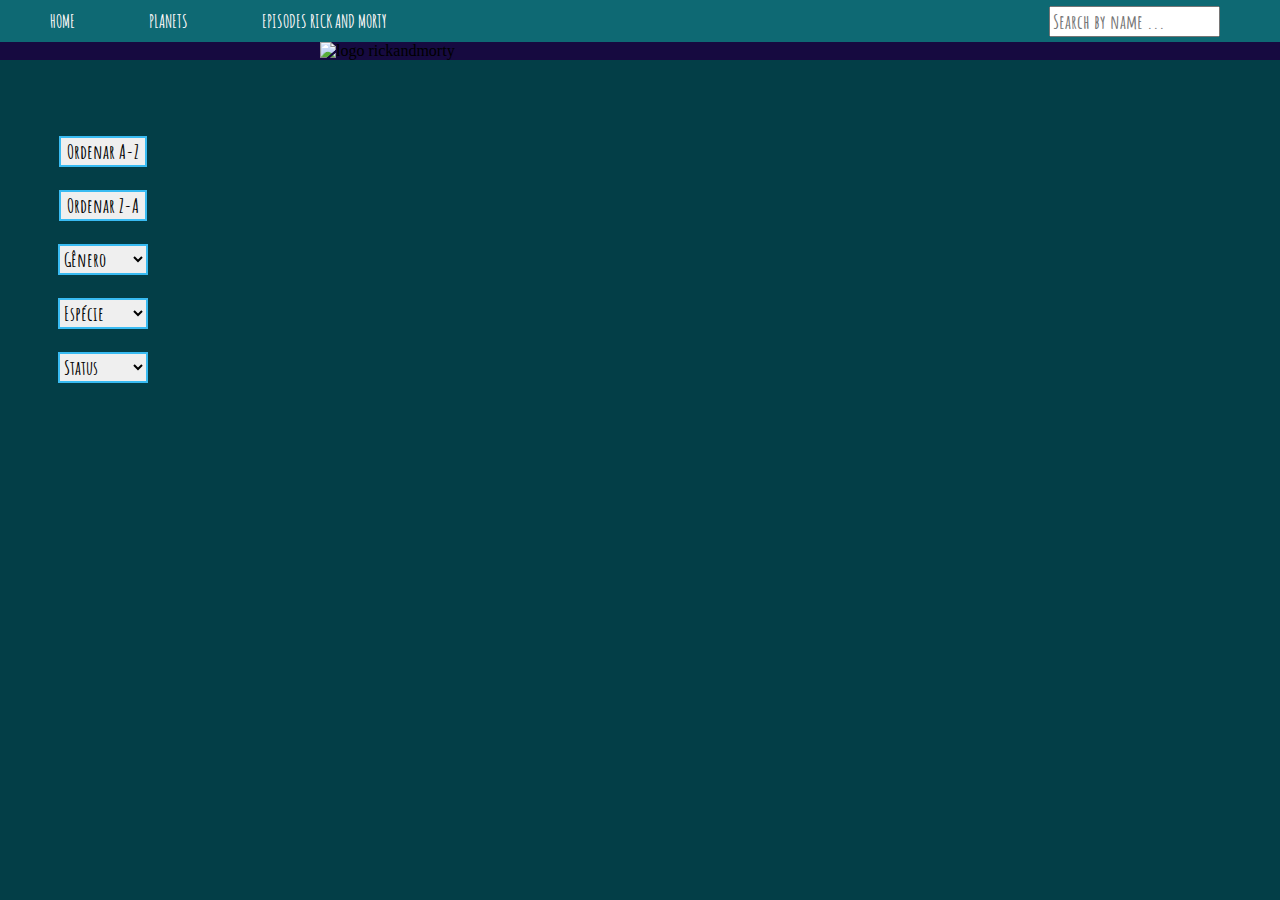
==== src/index.html @ 4c0485ec "Refatoração das funções" ====
<!DOCTYPE html>
<html>
  <head>
    <meta charset="utf-8">
    <title>Rick and Morty</title>
    <link rel="shortcut icon" type="image/x-icon" href="Imagens/rickandmortyportalpequeno.jpg ">
    <link rel="stylesheet" href="style.css" />
    <link href="https://fonts.googleapis.com/css?family=Amatic+SC&display=swap" rel="stylesheet">
  </head>
  <body>
    <header>      
      <nav class="navegation">       
        <ul>
          <li><a href="index.html.html" >HOME</a></li>
          <li><a href="planets.html.html">PLANETS</a></li>
          <li><a href="episodes.html.html">EPISODES RICK AND MORTY</a></li>
          <input type="search" id="typed-text" placeholder="Search by name ..." class="search-text">      
        </ul>      
     </nav>    
    <section class="img-logo">
      <img src="Imagens/logo-rickandmorty.png" alt="logo rickandmorty" class="imagem-logo">    
    </section>
    </header>
    <aside class="open-menu">
      <button id="btn-order-az" class="btn">Ordenar A-Z</button>
      <button id="btn-order-za" class="btn">Ordenar Z-A</button>
      <select class="select-gender btn">
        <option value="gender" selected disabled>Gênero</option>
        <option class="select-gender" value="unknown">Indefinido</option>
        <option class="select-gender" value="Male">Macho</option>
        <option class="select-gender" value="Female">Fêmea</option>
      </select>
      <select class="select-species btn">
        <option value="specie" selected disabled>Espécie</option>
        <option class="select-species" value="Human">Humano</option>
        <option class="select-species" value="Humanoid">Humanoide</option>
        <option class="select-species" value="Alien">Alien</option>
        <option class="select-species" value="Animal">Animal</option>
      </select>
      <select class="select-status btn">
        <option value="status" selected disabled>Status</option>
        <option class="select-status" value="unknown">Indefinido</option>
        <option class="select-status" value="Alive">Vivo</option>
        <option class="select-status" value="Dead">Morto</option>
      </select>  
    </aside>       
    <div id= "perc" class="info" class="invisible"></div>
    <main class="scroll">
        <div id="listening"></div>
    </main> 
  
    <script src="main.js" type="module"></script>
  </body>
</html>
---- src/style.css ----
html, body{
    background-color: #033E47;
    background-attachment: fixed;
    padding: 0%;
    margin: 0%;
} 

.imagem-logo{
    width: 50%;    
    margin-left: 25%;
   
} 
.navegation ul {
    margin: 0px;
    background-color: #0E6973;
    list-style: none;
    
}
.navegation ul li {
    display: inline;
    
}
.navegation ul li a {    
    margin-right: 50px; 
    padding: 10px 10px;
    display: inline-block;
    color: #FFFAFA;
    font-weight: bold;
    text-decoration: none;
    font-family: 'Amatic SC', cursive;
    font-size: 18px;
}
.navegation ul li a:hover {
    color: #39BBF2;
}
.search-text {    
    float: right;
    margin: 5.5px 60px 5.5px 0px;    
    display: flex;
    font-size: 20px;
    font-family: 'Amatic SC', cursive;
    font-weight: bold;
    justify-content: center; 
}      
.search-text:focus {
    width: 200px;
    border-bottom: solid 1px #25B01C;
    outline: none;
}
.img-logo {
    background-color: #160A40;
}
.open-menu {
    float: left;
    display: flex;
    flex-direction: column;
    align-items: center;
    justify-content: center;
    text-align: center;
    padding-left: 20px;
    margin-right: 6%;
    margin-left: 3%;
    margin-top: 5%;   
}
.btn {
    float: left;
    margin: 11.5px 30px 11.5px 0px;
    display: flex;
    font-size: 20px;
    font-family: 'Amatic SC', cursive;
    font-weight: bold;
    justify-content: center;    
    -webkit-transition: all 300ms linear;
    -moz-transition: all 300ms linear;
    -ms-transition: all 300ms linear;
    -o-transition: all 300ms linear;
    transition: all 300ms linear;
    border: 2px solid #39BBF2;
}
button:hover {
    background-color: #25B01C 
   
}

#listening {
    padding: 0em 19em;
}

.card-container {
    display: inline-block;
    background-color: #31B0CC;
    border: 5px solid #D4D952;
    border-radius: 9px;
    text-align: center;
    width: auto;
    height: auto;
    margin: 30px 5Opx 30px 30px;
    box-shadow: 50px;
    font-family: 'Amatic SC', cursive;
    font-weight: bold;
    box-shadow: 8px 8px 8px black;
    margin-top: 30px;
}

.card-image {
    width: 160px;
    height: 170px;
    
}
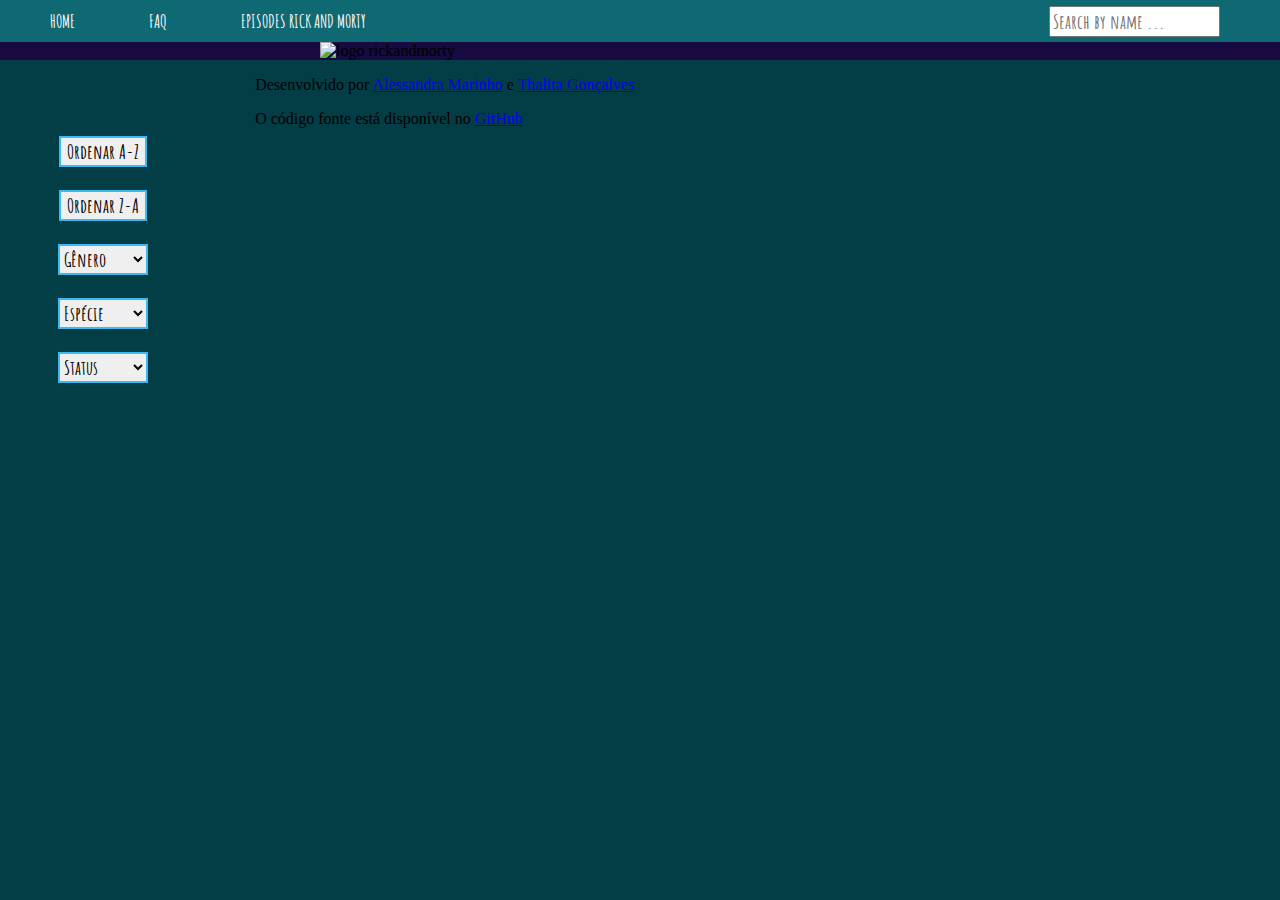
==== commit ee1ca642: "Merge branch 'master' into status" ====
--- a/src/index.html
+++ b/src/index.html
@@ -1,26 +1,31 @@
 <!DOCTYPE html>
 <html>
-  <head>
-    <meta charset="utf-8">
-    <title>Rick and Morty</title>
-    <link rel="shortcut icon" type="image/x-icon" href="Imagens/rickandmortyportalpequeno.jpg ">
-    <link rel="stylesheet" href="style.css" />
-    <link href="https://fonts.googleapis.com/css?family=Amatic+SC&display=swap" rel="stylesheet">
-  </head>
-  <body>
-    <header>      
-      <nav class="navegation">       
-        <ul>
-          <li><a href="index.html.html" >HOME</a></li>
-          <li><a href="planets.html.html">PLANETS</a></li>
-          <li><a href="episodes.html.html">EPISODES RICK AND MORTY</a></li>
-          <input type="search" id="typed-text" placeholder="Search by name ..." class="search-text">      
-        </ul>      
-     </nav>    
+
+<head>
+  <meta charset="utf-8">
+  <title>Rick and Morty</title>
+  <meta name="author" content="Alessandra Marinho e Thalita Gonçalves">  
+  <meta name="viewport" content="width=device-width, initial-scale=1">
+  <link rel="stylesheet" href="style.css" />
+  <link rel="stylesheet" href="https://use.fontawesome.com/releases/v5.4.2/css/all.css" integrity="sha384-/rXc/GQVaYpyDdyxK+ecHPVYJSN9bmVFBvjA/9eOB+pb3F2w2N6fc5qB9Ew5yIns" crossorigin="anonymous">  
+  <link href="https://fonts.googleapis.com/css?family=Amatic+SC&display=swap" rel="stylesheet">
+  <link rel="shortcut icon" type="image/x-icon" href="Imagens/rickandmortyportalpequeno.jpg ">
+</head>
+
+<body>
+  <header>
+    <nav class="navegation">
+      <ul class="ul-style">
+        <li><a href="index.html.html">HOME</a></li>
+        <li><a href="faq.html">FAQ</a></li>
+        <li><a href="episodes.html.html">EPISODES RICK AND MORTY</a></li>
+        <li><input type="search" id="typed-text" placeholder="Search by name ..." class="search-text"></li>
+      </ul>
+    </nav>
     <section class="img-logo">
-      <img src="Imagens/logo-rickandmorty.png" alt="logo rickandmorty" class="imagem-logo">    
+      <img src="Imagens/logo-rickandmorty.png" alt="logo rickandmorty" class="imagem-logo">
     </section>
-    </header>
+   </header>
     <aside class="open-menu">
       <button id="btn-order-az" class="btn">Ordenar A-Z</button>
       <button id="btn-order-za" class="btn">Ordenar Z-A</button>
@@ -47,8 +52,12 @@
     <div id= "perc" class="info" class="invisible"></div>
     <main class="scroll">
         <div id="listening"></div>
-    </main> 
-  
-    <script src="main.js" type="module"></script>
-  </body>
+    </main>
+  <footer>
+    <p>Desenvolvido por <a href="https://github.com/alessandramarinho" target="_blank">Alessandra Marinho</a> e <a href="https://github.com/thalitagoncalves" target="_blank">Thalita Gonçalves</a></p>
+    <p>O código fonte está disponível no <a href="https://alessandramarinho.github.io/SAP004-data-lovers/src/" target="_blank">GitHub</a></p>
+  </footer>
+
+  <script src="main.js" type="module"></script>
+</body>
 </html>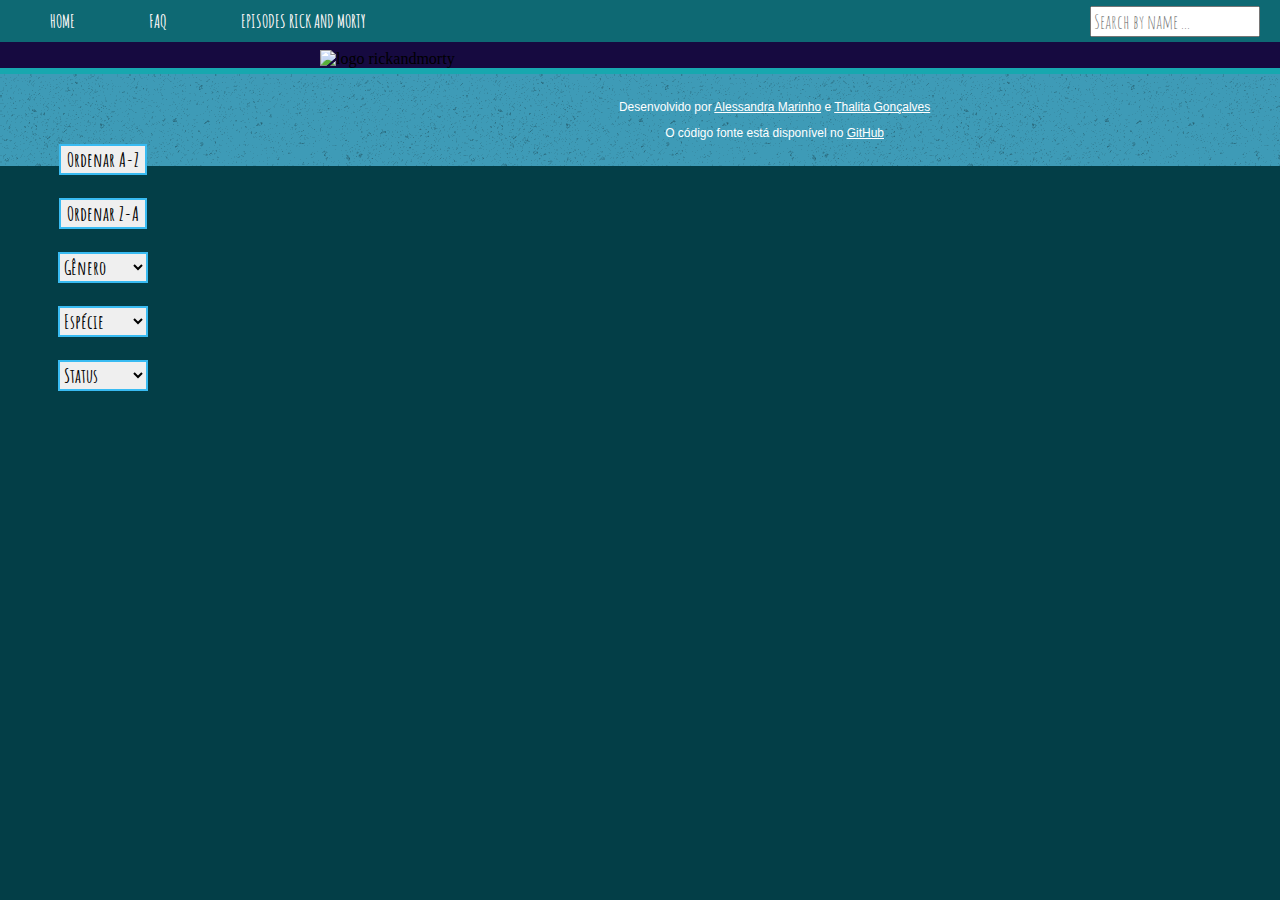
==== commit 5c63f8fe: "ajuste do html" ====
--- a/src/index.html
+++ b/src/index.html
@@ -49,8 +49,8 @@
         <option class="select-status" value="Dead">Morto</option>
       </select>  
     </aside>       
-    <div id= "perc" class="info" class="invisible"></div>
     <main class="scroll">
+        <div id= "perc" class="info" class="invisible"></div>
         <div id="listening"></div>
     </main>
   <footer>
--- a/src/style.css
+++ b/src/style.css
@@ -1,20 +1,23 @@
-html, body{
+body{
     background-color: #033E47;
     background-attachment: fixed;
     padding: 0%;
     margin: 0%;
+    font-size: 100%;
 } 
 
 .imagem-logo{
-    width: 50%;    
+    width: 60%;    
     margin-left: 25%;
+    padding-top: 50px;
    
 } 
 .navegation ul {
-    margin: 0px;
+    width: 100%;
+    position: fixed;
+    margin: 0px;    
     background-color: #0E6973;
-    list-style: none;
-    
+   
 }
 .navegation ul li {
     display: inline;
@@ -39,7 +42,6 @@
     display: flex;
     font-size: 20px;
     font-family: 'Amatic SC', cursive;
-    font-weight: bold;
     justify-content: center; 
 }      
 .search-text:focus {
@@ -85,7 +87,6 @@
 #listening {
     padding: 0em 19em;
 }
-
 .card-container {
     display: inline-block;
     background-color: #31B0CC;
@@ -107,5 +108,131 @@
     height: 170px;
     
 }
-
-
+footer {    
+    font-size: 12px;
+    bottom: 0px;
+    width: 100%;
+    padding: 14px;
+    text-align: center;
+    background-color: #3e9bb7;
+    color: #fff;
+    font-family: Arial, Helvetica, sans-serif;
+    background-image: url(Imagens/asfalt-dark.png);
+    border-top: 6px solid #17a8af;
+}
+footer a {
+	color: #fff;
+	text-decoration: underline
+} 
+
+
+
+
+@media only screen and (max-width: 800px) { 
+
+    .navegation{
+        height: 100px;
+    }
+    .navegation ul {
+        width: 320px;
+        display: flex;
+        flex-direction: column;
+        float: left;
+        padding: 0%;
+    }
+    .img-logo{
+        text-align: center;
+    }
+    .imagem-logo{        
+        margin-left: 0%;
+        padding-top: 0px;
+    }
+    .navegation ul li a {   
+        margin: 0px;
+        padding: 0px;
+        display: inline-block;
+        color: #FFFAFA;
+        font-weight: bold;
+        text-decoration: none;
+        font-family: 'Amatic SC', cursive;
+        font-size: 16px;
+    }
+    .ul-style{
+        width: 100%;
+    }
+    .navegation ul li a:hover {
+        color: #39BBF2;
+    }
+    .search-text {   
+        float:left;
+        margin: 0%;
+        display: flex;
+        font-size: 20px;
+        font-family: 'Amatic SC', cursive;
+        justify-content: center; 
+    }      
+    .search-text:focus {        
+        border-bottom: solid 1px #25B01C;
+        outline: none;
+    }
+    .open-menu {        
+        width: 100%;
+        flex-direction: column;
+        height: 100px;
+        flex-wrap: wrap;
+        display: flex;        
+        align-items: center;
+        justify-content: center;
+        text-align: center;
+        padding-left: 0px;
+        margin-right: 0%;
+        margin-left: 0%;
+        margin-top: 3%;   
+    }
+    .btn {
+        float: left;
+        margin: 5.5px 10px 5.5px 0px;
+        display: flex;
+        font-size: 18px;
+        font-family: 'Amatic SC', cursive;
+        font-weight: bold;
+        justify-content: center;    
+        -webkit-transition: all 300ms linear;
+        -moz-transition: all 300ms linear;
+        -ms-transition: all 300ms linear;
+        -o-transition: all 300ms linear;
+        transition: all 300ms linear;
+        border: 2px solid #39BBF2;
+    }
+    button:hover {
+        background-color: #25B01C 
+       
+    }
+    .scroll{
+    text-align: -webkit-center;
+    }    
+    #listening {
+        padding: 0em;
+        width: 53.2%;
+    }    
+    .card-container {
+        display: flex;
+        flex-direction: column;
+        background-color: #31B0CC;
+        border: 5px solid #D4D952;
+        border-radius: 9px;
+        text-align: center;        
+        height: auto;        
+        box-shadow: 50px;
+        font-family: 'Amatic SC', cursive;
+        font-weight: bold;
+        box-shadow: 8px 8px 8px black;
+        margin-top: 30px;
+    }
+    footer {    
+        padding: 0px;
+    }
+    
+    
+    
+}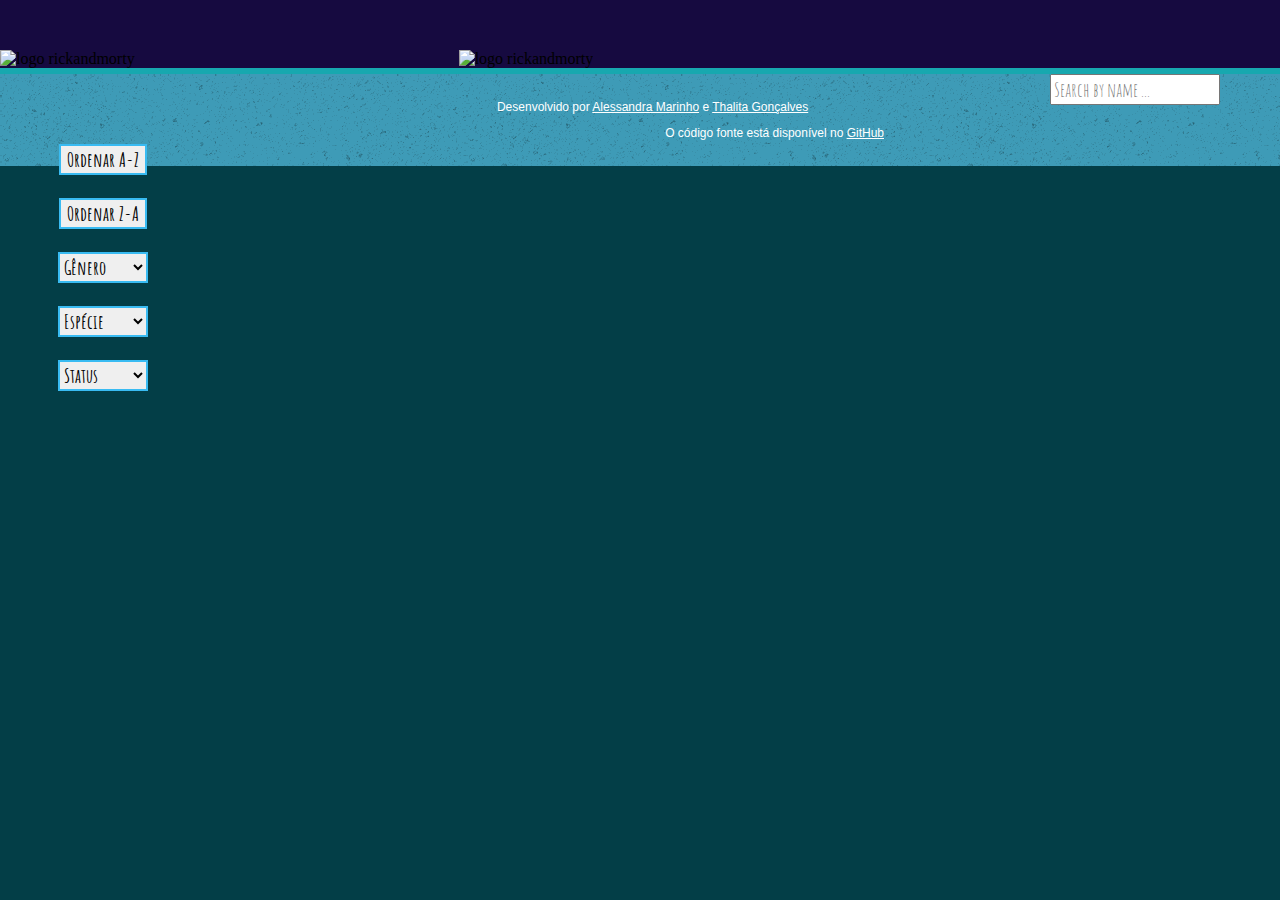
==== commit 34733c5a: "alterações no HTML" ====
--- a/src/index.html
+++ b/src/index.html
@@ -4,60 +4,60 @@
 <head>
   <meta charset="utf-8">
   <title>Rick and Morty</title>
-  <meta name="author" content="Alessandra Marinho e Thalita Gonçalves">  
+  <meta name="author" content="Alessandra Marinho e Thalita Gonçalves">
   <meta name="viewport" content="width=device-width, initial-scale=1">
   <link rel="stylesheet" href="style.css" />
-  <link rel="stylesheet" href="https://use.fontawesome.com/releases/v5.4.2/css/all.css" integrity="sha384-/rXc/GQVaYpyDdyxK+ecHPVYJSN9bmVFBvjA/9eOB+pb3F2w2N6fc5qB9Ew5yIns" crossorigin="anonymous">  
   <link href="https://fonts.googleapis.com/css?family=Amatic+SC&display=swap" rel="stylesheet">
   <link rel="shortcut icon" type="image/x-icon" href="Imagens/rickandmortyportalpequeno.jpg ">
 </head>
 
 <body>
   <header>
-    <nav class="navegation">
-      <ul class="ul-style">
-        <li><a href="index.html.html">HOME</a></li>
-        <li><a href="faq.html">FAQ</a></li>
-        <li><a href="episodes.html.html">EPISODES RICK AND MORTY</a></li>
-        <li><input type="search" id="typed-text" placeholder="Search by name ..." class="search-text"></li>
-      </ul>
-    </nav>
     <section class="img-logo">
+      <img src="Imagens/characters.png" alt="logo rickandmorty" class="imagem-img">
       <img src="Imagens/logo-rickandmorty.png" alt="logo rickandmorty" class="imagem-logo">
     </section>
-   </header>
-    <aside class="open-menu">
-      <button id="btn-order-az" class="btn">Ordenar A-Z</button>
-      <button id="btn-order-za" class="btn">Ordenar Z-A</button>
-      <select class="select-gender btn">
-        <option value="gender" selected disabled>Gênero</option>
-        <option class="select-gender" value="unknown">Indefinido</option>
-        <option class="select-gender" value="Male">Macho</option>
-        <option class="select-gender" value="Female">Fêmea</option>
-      </select>
-      <select class="select-species btn">
-        <option value="specie" selected disabled>Espécie</option>
-        <option class="select-species" value="Human">Humano</option>
-        <option class="select-species" value="Humanoid">Humanoide</option>
-        <option class="select-species" value="Alien">Alien</option>
-        <option class="select-species" value="Animal">Animal</option>
-      </select>
-      <select class="select-status btn">
-        <option value="status" selected disabled>Status</option>
-        <option class="select-status" value="unknown">Indefinido</option>
-        <option class="select-status" value="Alive">Vivo</option>
-        <option class="select-status" value="Dead">Morto</option>
-      </select>  
-    </aside>       
-    <main class="scroll">
-        <div id= "perc" class="info" class="invisible"></div>
-        <div id="listening"></div>
-    </main>
+    <div class="actions">      
+      <input type="search" id="typed-text" placeholder="Search by name ..." class="search-text">
+    </div> 
+  </header>
+  <aside class="open-menu">
+    <!-- <button id="home-page" class="btn" a href="index.html.html">Home</button> -->
+    <button id="btn-order-az" class="btn">Ordenar A-Z</button>
+    <button id="btn-order-za" class="btn">Ordenar Z-A</button>
+    <select class="select-gender btn">
+      <option value="gender" selected disabled>Gênero</option>
+      <option class="select-gender" value="unknown">Indefinido</option>
+      <option class="select-gender" value="Male">Macho</option>
+      <option class="select-gender" value="Female">Fêmea</option>
+    </select>
+    <select class="select-species btn">
+      <option value="specie" selected disabled>Espécie</option>
+      <option class="select-species" value="Human">Humano</option>
+      <option class="select-species" value="Humanoid">Humanoide</option>
+      <option class="select-species" value="Alien">Alien</option>
+      <option class="select-species" value="Animal">Animal</option>
+    </select>
+    <select class="select-status btn">
+      <option value="status" selected disabled>Status</option>
+      <option class="select-status" value="unknown">Indefinido</option>
+      <option class="select-status" value="Alive">Vivo</option>
+      <option class="select-status" value="Dead">Morto</option>
+    </select>
+  </aside>
+  
+  <main class="scroll">
+    <!-- <div id="perc" class="info" class="invisible"></div> -->
+    <div id="listening"></div>
+  </main>
   <footer>
-    <p>Desenvolvido por <a href="https://github.com/alessandramarinho" target="_blank">Alessandra Marinho</a> e <a href="https://github.com/thalitagoncalves" target="_blank">Thalita Gonçalves</a></p>
-    <p>O código fonte está disponível no <a href="https://alessandramarinho.github.io/SAP004-data-lovers/src/" target="_blank">GitHub</a></p>
+    <p>Desenvolvido por <a href="https://github.com/alessandramarinho" target="_blank">Alessandra Marinho</a> e <a
+        href="https://github.com/thalitagoncalves" target="_blank">Thalita Gonçalves</a></p>
+    <p>O código fonte está disponível no <a href="https://alessandramarinho.github.io/SAP004-data-lovers/src/"
+        target="_blank">GitHub</a></p>
   </footer>
 
   <script src="main.js" type="module"></script>
 </body>
+
 </html>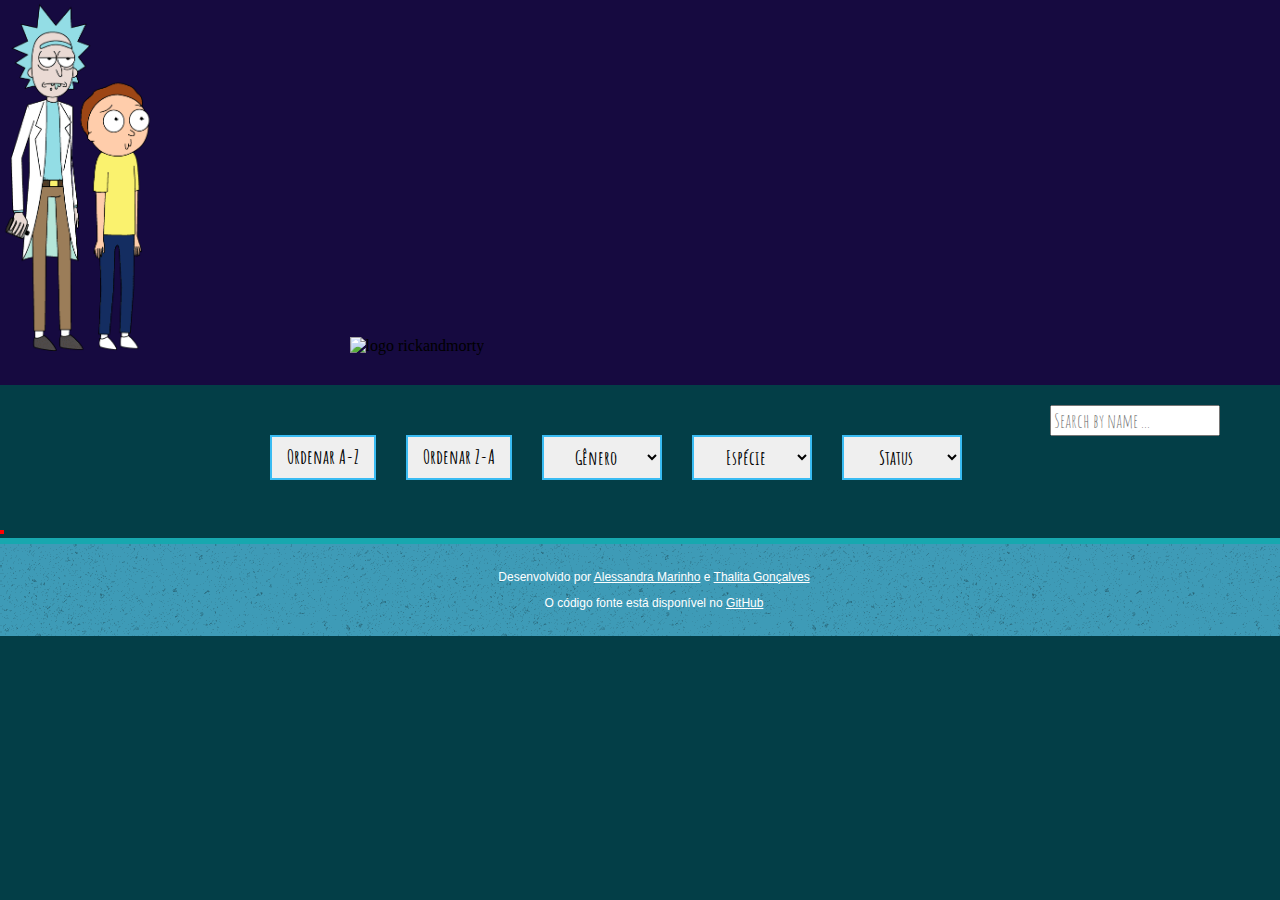
==== commit 3d54093b: "finalização dos testes" ====
--- a/src/index.html
+++ b/src/index.html
@@ -1,6 +1,5 @@
 <!DOCTYPE html>
 <html>
-
 <head>
   <meta charset="utf-8">
   <title>Rick and Morty</title>
@@ -8,7 +7,7 @@
   <meta name="viewport" content="width=device-width, initial-scale=1">
   <link rel="stylesheet" href="style.css" />
   <link href="https://fonts.googleapis.com/css?family=Amatic+SC&display=swap" rel="stylesheet">
-  <link rel="shortcut icon" type="image/x-icon" href="Imagens/rickandmortyportalpequeno.jpg ">
+  <link rel="shortcut icon" type="image/x-icon" href="Imagens/rickandmortyportalpequeno.jpg">
 </head>
 
 <body>
@@ -22,7 +21,6 @@
     </div> 
   </header>
   <aside class="open-menu">
-    <!-- <button id="home-page" class="btn" a href="index.html.html">Home</button> -->
     <button id="btn-order-az" class="btn">Ordenar A-Z</button>
     <button id="btn-order-za" class="btn">Ordenar Z-A</button>
     <select class="select-gender btn">
@@ -43,13 +41,12 @@
       <option class="select-status" value="unknown">Indefinido</option>
       <option class="select-status" value="Alive">Vivo</option>
       <option class="select-status" value="Dead">Morto</option>
-    </select>
-  </aside>
-  
-  <main class="scroll">
-    <!-- <div id="perc" class="info" class="invisible"></div> -->
-    <div id="listening"></div>
-  </main>
+    </select>  
+    </aside>       
+    <main class="scroll">
+      <div id= "show-calculation"></div>
+      <div id="listening"></div>
+    </main>
   <footer>
     <p>Desenvolvido por <a href="https://github.com/alessandramarinho" target="_blank">Alessandra Marinho</a> e <a
         href="https://github.com/thalitagoncalves" target="_blank">Thalita Gonçalves</a></p>
--- a/src/style.css
+++ b/src/style.css
@@ -4,74 +4,57 @@
     padding: 0%;
     margin: 0%;
     font-size: 100%;
-} 
-
+}
+.imagem-img{
+    width: 12%;
+    margin-left: 0%;
+}
 .imagem-logo{
-    width: 60%;    
-    margin-left: 25%;
-    padding-top: 50px;
-   
-} 
-.navegation ul {
-    width: 100%;
-    position: fixed;
-    margin: 0px;    
-    background-color: #0E6973;
-   
-}
-.navegation ul li {
-    display: inline;
-    
-}
-.navegation ul li a {    
-    margin-right: 50px; 
-    padding: 10px 10px;
-    display: inline-block;
-    color: #FFFAFA;
-    font-weight: bold;
-    text-decoration: none;
-    font-family: 'Amatic SC', cursive;
-    font-size: 18px;
-}
-.navegation ul li a:hover {
-    color: #39BBF2;
-}
-.search-text {    
+    width: 60%;
+    margin-left: 15%;
+    top: 50px;
+    margin-bottom: 30px;
+}
+.img-logo {
+    background-color: #160A40;
+    padding: 0%;
+    margin: 0%;
+}
+.search-text {
     float: right;
-    margin: 5.5px 60px 5.5px 0px;    
+    margin-top: 20px;
+    margin: 20px 60px 5.5px 0px;
     display: flex;
     font-size: 20px;
     font-family: 'Amatic SC', cursive;
-    justify-content: center; 
-}      
+    justify-content: center;
+}
 .search-text:focus {
     width: 200px;
     border-bottom: solid 1px #25B01C;
     outline: none;
 }
-.img-logo {
-    background-color: #160A40;
-}
 .open-menu {
-    float: left;
-    display: flex;
-    flex-direction: column;
-    align-items: center;
-    justify-content: center;
-    text-align: center;
-    padding-left: 20px;
-    margin-right: 6%;
-    margin-left: 3%;
-    margin-top: 5%;   
+    position: relative;
+    left: 106px;
+    font-family: 'Amatic SC', cursive;
+    font-weight: bold;
+    font-size: 25px;
+    background-position: center;
+    text-align-last: center;
+    margin-top: 38px;
+    display: flex;
+    flex-flow: row wrap;
+    justify-content: center;
 }
 .btn {
-    float: left;
+    padding: 7px 15px;
     margin: 11.5px 30px 11.5px 0px;
     display: flex;
     font-size: 20px;
     font-family: 'Amatic SC', cursive;
     font-weight: bold;
-    justify-content: center;    
+    justify-content: center;
     -webkit-transition: all 300ms linear;
     -moz-transition: all 300ms linear;
     -ms-transition: all 300ms linear;
@@ -80,21 +63,41 @@
     border: 2px solid #39BBF2;
 }
 button:hover {
-    background-color: #25B01C 
-   
+    background-color: #25B01C
+}
+
+#show-calculation {
+    display: inline-block;
+    margin-top: 3%;
+    border: 2px solid red;
+    width: fit-content;
+    align-items: center;
 }
 
 #listening {
-    padding: 0em 19em;
-}
-.card-container {
+    padding: 0em 12em;
+    text-align: center;
+}
+.card:hover .card-inner {
+    transform: rotateY(180deg);
+}
+.card-inner {
+    width: 100%;
+    height: 100%;
+    transition: transform 1s;
+    transform-style: preserve-3d;
+}
+.card {
+    background-color: #31B0CC;
     display: inline-block;
-    background-color: #31B0CC;
+    padding: 15px;
+    margin-bottom: 15px;
+    width: 300px;
+    height: 350px;
     border: 5px solid #D4D952;
     border-radius: 9px;
     text-align: center;
-    width: auto;
-    height: auto;
+    cursor: pointer;
     margin: 30px 5Opx 30px 30px;
     box-shadow: 50px;
     font-family: 'Amatic SC', cursive;
@@ -102,13 +105,40 @@
     box-shadow: 8px 8px 8px black;
     margin-top: 30px;
 }
-
-.card-image {
-    width: 160px;
-    height: 170px;
-    
-}
-footer {    
+.card-inner {
+    display: flex;
+    flex-direction: row;
+    flex-wrap: wrap;
+    justify-content: space-evenly;
+    max-width: 1100px;
+    margin: 0 auto;
+}
+.card__list {
+    list-style: none;
+    padding: 0px;
+    border-radius: 10px;
+}
+.card-front, .card-back{
+    position: absolute;
+    width: 100%;
+    height: 100%;
+    backface-visibility: hidden;
+    border-radius: 5px;
+}
+.card-front{
+    background-color: #7ffa67;
+    text-align: center;
+}
+.card-back{
+    display: flex;
+    transform: rotateY(180deg);
+    background-color: #31B0CC;
+    justify-content: center;
+    align-items: center;
+    font-size: 25px;
+    color: black;
+}
+footer {
     font-size: 12px;
     bottom: 0px;
     width: 100%;
@@ -123,116 +153,65 @@
 footer a {
 	color: #fff;
 	text-decoration: underline
-} 
+}
 
-
-
-
-@media only screen and (max-width: 800px) { 
-
-    .navegation{
-        height: 100px;
-    }
-    .navegation ul {
-        width: 320px;
+@media only screen and (max-width: 800px) {
+    body{
+        text-align: center;
+    }
+    .imagem-logo{
+        margin-bottom: 15px;
+    }
+    .actions{
         display: flex;
-        flex-direction: column;
-        float: left;
-        padding: 0%;
-    }
-    .img-logo{
-        text-align: center;
-    }
-    .imagem-logo{        
-        margin-left: 0%;
-        padding-top: 0px;
-    }
-    .navegation ul li a {   
-        margin: 0px;
-        padding: 0px;
-        display: inline-block;
-        color: #FFFAFA;
+        width: 100%;
+        height: 56px;
+        justify-content: center;
+    }
+    .search-text{
+        width: 30%;
+        margin: 10px 0px;
+    }
+    .btn {
+        font-size: 15px;
+        color: black;
+        padding: 10px 15px;
+        border-radius: 2px;
+        cursor: pointer;
         font-weight: bold;
-        text-decoration: none;
-        font-family: 'Amatic SC', cursive;
-        font-size: 16px;
-    }
-    .ul-style{
+        -webkit-transition: all 300ms linear;
+        -moz-transition: all 300ms linear;
+        -ms-transition: all 300ms linear;
+        -o-transition: all 300ms linear;
+        transition: all 300ms linear;
+        margin: 2px;
+        border: 2px solid #39BBF2;
+    }
+    .card-image{
+        width: 183px;
+    }
+    .open-menu {
         width: 100%;
-    }
-    .navegation ul li a:hover {
-        color: #39BBF2;
-    }
-    .search-text {   
-        float:left;
-        margin: 0%;
-        display: flex;
-        font-size: 20px;
-        font-family: 'Amatic SC', cursive;
-        justify-content: center; 
-    }      
-    .search-text:focus {        
-        border-bottom: solid 1px #25B01C;
-        outline: none;
-    }
-    .open-menu {        
-        width: 100%;
+        position: static;
         flex-direction: column;
         height: 100px;
         flex-wrap: wrap;
-        display: flex;        
+        display: flex;
         align-items: center;
         justify-content: center;
         text-align: center;
         padding-left: 0px;
         margin-right: 0%;
         margin-left: 0%;
-        margin-top: 3%;   
-    }
-    .btn {
-        float: left;
-        margin: 5.5px 10px 5.5px 0px;
-        display: flex;
-        font-size: 18px;
-        font-family: 'Amatic SC', cursive;
-        font-weight: bold;
-        justify-content: center;    
-        -webkit-transition: all 300ms linear;
-        -moz-transition: all 300ms linear;
-        -ms-transition: all 300ms linear;
-        -o-transition: all 300ms linear;
-        transition: all 300ms linear;
-        border: 2px solid #39BBF2;
-    }
-    button:hover {
-        background-color: #25B01C 
-       
+        margin-top: 3%;
+    }
+    #listening {
+        padding: 0em;  
     }
     .scroll{
-    text-align: -webkit-center;
-    }    
-    #listening {
-        padding: 0em;
-        width: 53.2%;
-    }    
-    .card-container {
-        display: flex;
-        flex-direction: column;
-        background-color: #31B0CC;
-        border: 5px solid #D4D952;
-        border-radius: 9px;
-        text-align: center;        
-        height: auto;        
-        box-shadow: 50px;
-        font-family: 'Amatic SC', cursive;
-        font-weight: bold;
-        box-shadow: 8px 8px 8px black;
-        margin-top: 30px;
-    }
-    footer {    
+        text-align: center;
+    }
+    footer {
         padding: 0px;
     }
-    
-    
-    
 }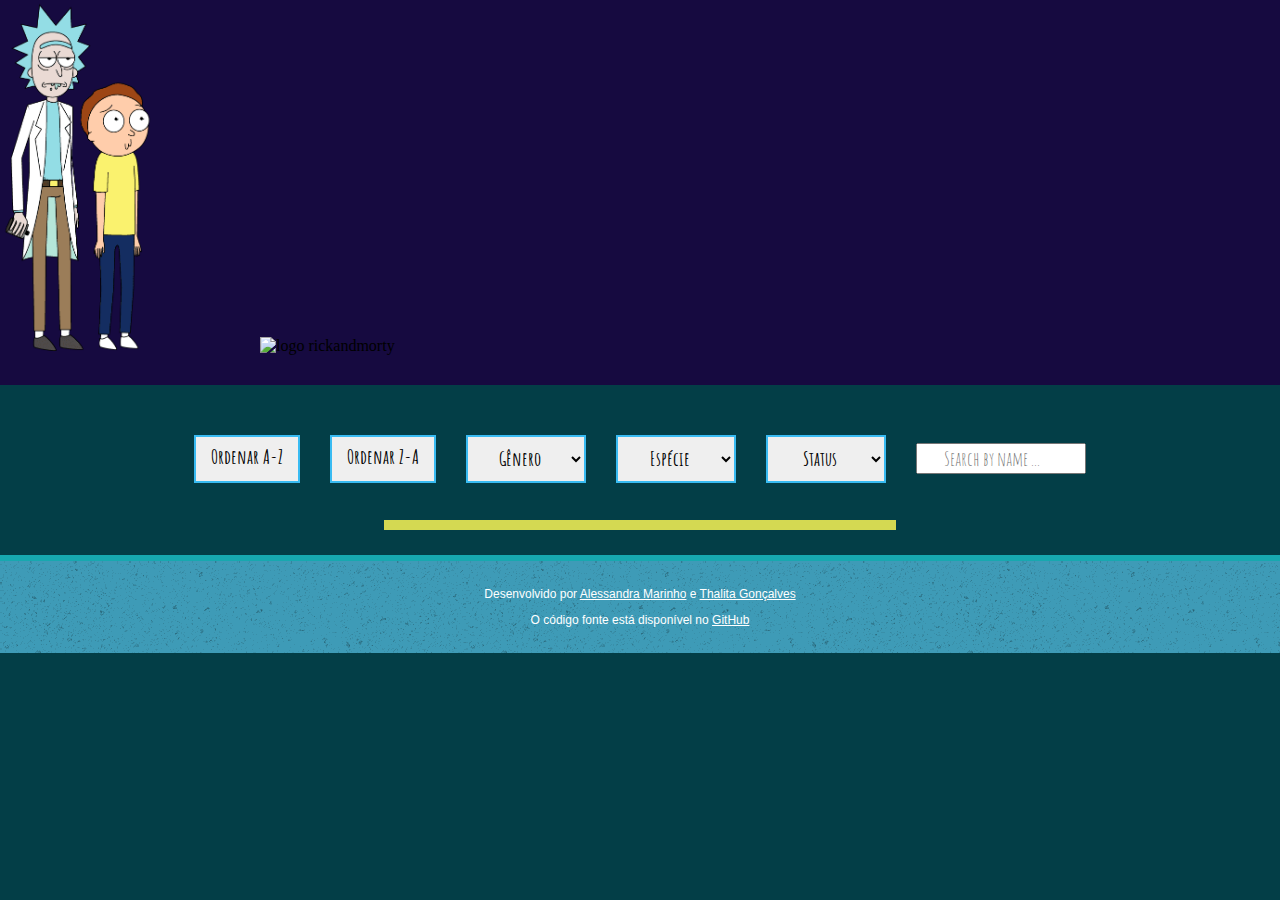
==== commit f68db1d7: "alterações no css" ====
--- a/src/index.html
+++ b/src/index.html
@@ -16,9 +16,9 @@
       <img src="Imagens/characters.png" alt="logo rickandmorty" class="imagem-img">
       <img src="Imagens/logo-rickandmorty.png" alt="logo rickandmorty" class="imagem-logo">
     </section>
-    <div class="actions">      
+    <!-- <div class="actions">      
       <input type="search" id="typed-text" placeholder="Search by name ..." class="search-text">
-    </div> 
+    </div>  -->
   </header>
   <aside class="open-menu">
     <button id="btn-order-az" class="btn">Ordenar A-Z</button>
@@ -41,7 +41,8 @@
       <option class="select-status" value="unknown">Indefinido</option>
       <option class="select-status" value="Alive">Vivo</option>
       <option class="select-status" value="Dead">Morto</option>
-    </select>  
+    </select> 
+    <input type="search" id="typed-text" placeholder="Search by name ..." class="search-text"> 
     </aside>       
     <main class="scroll">
       <div id= "show-calculation"></div>
--- a/src/style.css
+++ b/src/style.css
@@ -11,7 +11,7 @@
 }
 .imagem-logo{
     width: 60%;
-    margin-left: 15%;
+    margin-left: 8%;
     top: 50px;
     margin-bottom: 30px;
 }
@@ -22,8 +22,7 @@
 }
 .search-text {
     float: right;
-    margin-top: 20px;
-    margin: 20px 60px 5.5px 0px;
+    margin: 20px 0px;
     display: flex;
     font-size: 20px;
     font-family: 'Amatic SC', cursive;
@@ -36,7 +35,7 @@
 }
 .open-menu {
     position: relative;
-    left: 106px;
+    /* left: 106px; */
     font-family: 'Amatic SC', cursive;
     font-weight: bold;
     font-size: 25px;
@@ -67,11 +66,13 @@
 }
 
 #show-calculation {
-    display: inline-block;
-    margin-top: 3%;
-    border: 2px solid red;
-    width: fit-content;
-    align-items: center;
+    display: flex;
+    justify-content: center;
+    font-family: 'Amatic SC', cursive;
+    text-align: center;
+    margin: 2% 30% 2% 30%;
+    background-color: #31B0CC;
+    border: 5px solid #D4D952;
 }
 
 #listening {
@@ -141,7 +142,7 @@
 footer {
     font-size: 12px;
     bottom: 0px;
-    width: 100%;
+    /* width: 100%; */
     padding: 14px;
     text-align: center;
     background-color: #3e9bb7;
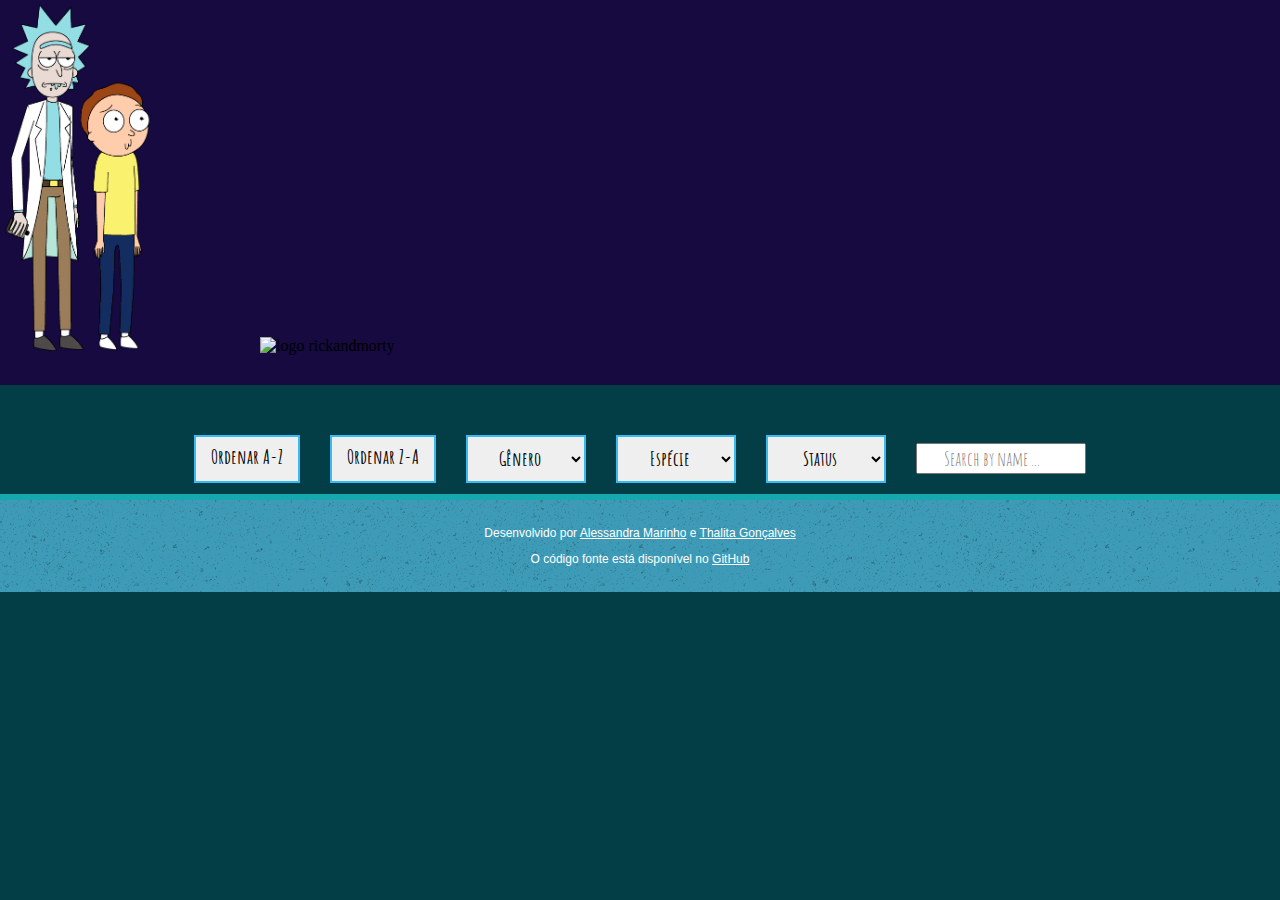
==== commit 7319b4bc: "alterações no HTML, responsividade e README" ====
--- a/src/index.html
+++ b/src/index.html
@@ -9,16 +9,12 @@
   <link href="https://fonts.googleapis.com/css?family=Amatic+SC&display=swap" rel="stylesheet">
   <link rel="shortcut icon" type="image/x-icon" href="Imagens/rickandmortyportalpequeno.jpg">
 </head>
-
 <body>
   <header>
     <section class="img-logo">
       <img src="Imagens/characters.png" alt="logo rickandmorty" class="imagem-img">
       <img src="Imagens/logo-rickandmorty.png" alt="logo rickandmorty" class="imagem-logo">
     </section>
-    <!-- <div class="actions">      
-      <input type="search" id="typed-text" placeholder="Search by name ..." class="search-text">
-    </div>  -->
   </header>
   <aside class="open-menu">
     <button id="btn-order-az" class="btn">Ordenar A-Z</button>
@@ -43,7 +39,7 @@
       <option class="select-status" value="Dead">Morto</option>
     </select> 
     <input type="search" id="typed-text" placeholder="Search by name ..." class="search-text"> 
-    </aside>       
+  </aside>       
     <main class="scroll">
       <div id= "show-calculation"></div>
       <div id="listening"></div>
@@ -54,8 +50,6 @@
     <p>O código fonte está disponível no <a href="https://alessandramarinho.github.io/SAP004-data-lovers/src/"
         target="_blank">GitHub</a></p>
   </footer>
-
   <script src="main.js" type="module"></script>
 </body>
-
 </html>--- a/src/style.css
+++ b/src/style.css
@@ -35,7 +35,6 @@
 }
 .open-menu {
     position: relative;
-    /* left: 106px; */
     font-family: 'Amatic SC', cursive;
     font-weight: bold;
     font-size: 25px;
@@ -64,17 +63,18 @@
 button:hover {
     background-color: #25B01C
 }
-
 #show-calculation {
-    display: flex;
-    justify-content: center;
-    font-family: 'Amatic SC', cursive;
+    display: none;
+    justify-content: center;
+    font-family: 'Amatic SC', cursive;
+    font-weight: bold;
+    font-size: 25px;
     text-align: center;
     margin: 2% 30% 2% 30%;
     background-color: #31B0CC;
     border: 5px solid #D4D952;
-}
-
+    border-radius: 9px;
+}
 #listening {
     padding: 0em 12em;
     text-align: center;
@@ -142,7 +142,6 @@
 footer {
     font-size: 12px;
     bottom: 0px;
-    /* width: 100%; */
     padding: 14px;
     text-align: center;
     background-color: #3e9bb7;
@@ -171,7 +170,7 @@
     }
     .search-text{
         width: 30%;
-        margin: 10px 0px;
+        margin: 9px 0px;
     }
     .btn {
         font-size: 15px;
